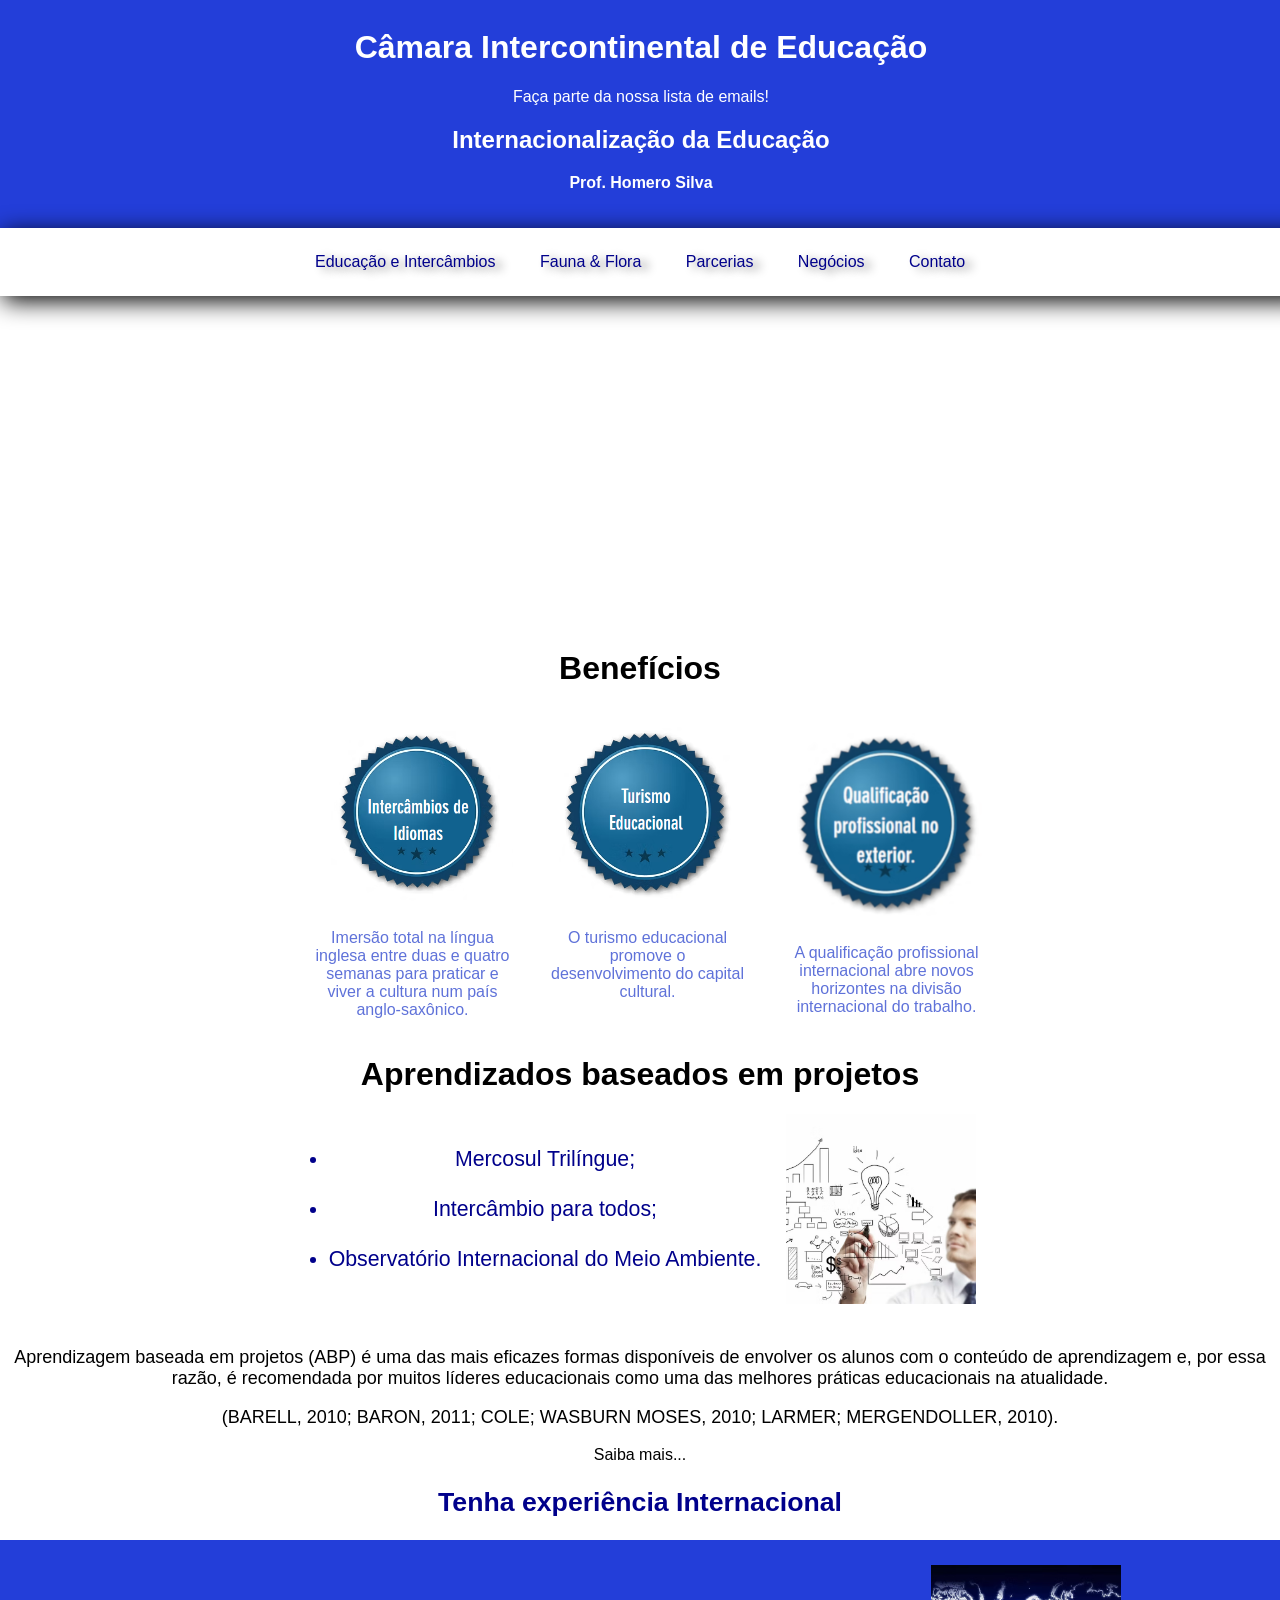
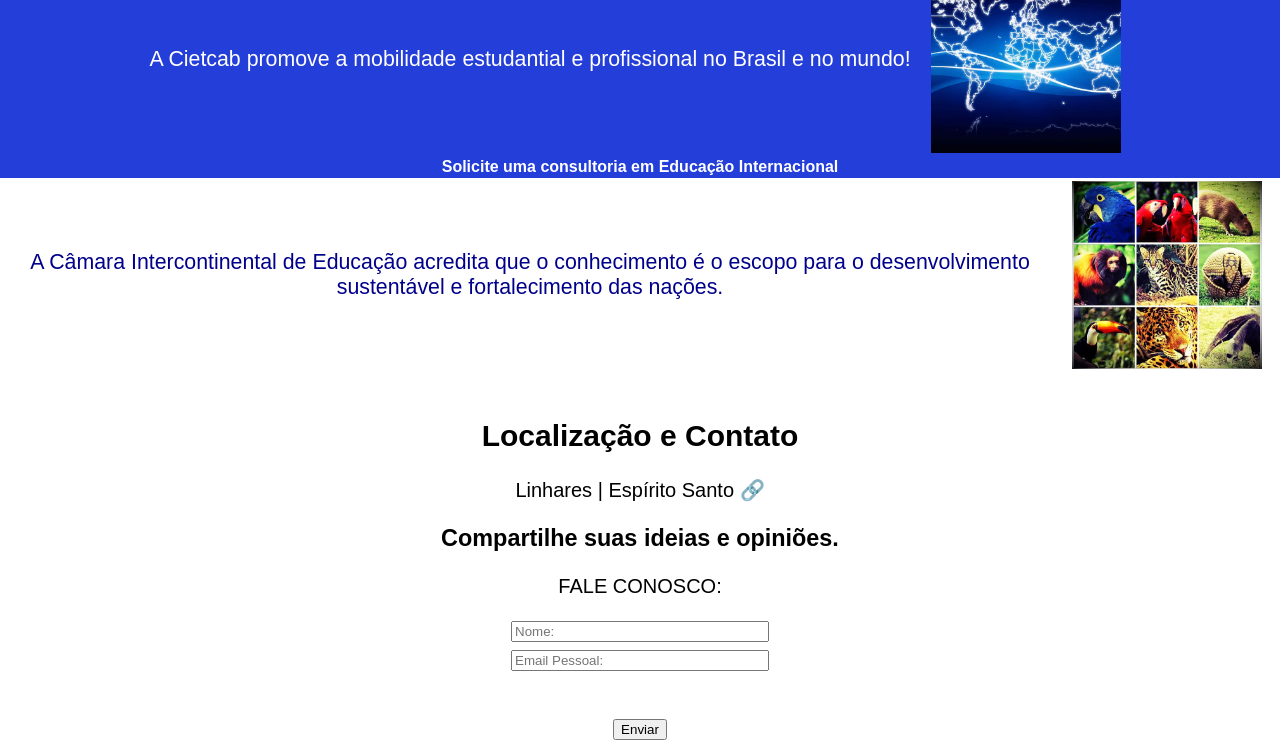
==== index.html @ 1637b066 "Initial commit" ====
<!DOCTYPE html>
<html lang="pt-br">
<head>
    <meta charset="UTF-8">
    <meta name="viewport" content="width=device-width, initial-scale=1.0">
    <title>Intercâmbios, turismo educacional, viagens, idiomas.</title>
    <link rel="stylesheet" href="css/style.css">
</head>
<body>
    <header>
        <h1>Câmara Intercontinental de Educação</h1>
        <p>Faça parte da nossa lista de emails!</p>
        <h2>Internacionalização da Educação</h2>
        <p><b>Prof. Homero Silva</b></p>
    </header>
    <nav>

            <a href="index02.html">Educação e Intercâmbios</a>

            <a href="index04.html">Fauna & Flora</a>

            <a href="index03.html">Parcerias</a>
                
            <a href="index05.html">Negócios</a>

            <a href="https://wa.me/5527996037441" target="_blank">Contato</a>
    </nav>
    <main>
        <br>
        <div class="video"><iframe width="560" height="315" src="https://www.youtube.com/embed/wF7GZx4IPog?si=a-bCV1JjwQDxR1I1&amp;start=296" title="YouTube video player" frameborder="0" allow="accelerometer; autoplay; clipboard-write; encrypted-media; gyroscope; picture-in-picture; web-share" referrerpolicy="strict-origin-when-cross-origin" allowfullscreen></iframe></div>

        <h1>Benefícios</h1>
                    <div class="imagem">
                            <div class="linha">
                                <img src="images/simetrica_medalha-1.png" alt="medalha sobre Intercâmbio de idiomas" width="200px">
                               
                                    <p>Imersão total na língua inglesa entre duas e quatro semanas para praticar e viver a cultura num país anglo-saxônico.</p>
                            </div>
                                <div class="linha">
                                    <img src="images/simetrica_medalha-2.png"  alt="medalha sobre turismo educacional" width="200px">
                                    <p>O turismo educacional promove o desenvolvimento do  capital cultural.</p>
                                </div>

                                <div class="linha">
                                    <img src="images/medalha3.png" alt="medalha sobre turismo educacional" width="200px" style="padding-left: 4px; padding-top: 15px;">
                                
                                    <p style="padding-left: 8px;">A qualificação profissional internacional abre novos horizontes na divisão internacional do trabalho.</p>
                                </div>
                    </div>
        <h1>Aprendizados baseados em projetos</h1>
        <div class="ideia">
            <ul>
            <li>Mercosul Trilíngue;</li>
            <li>Intercâmbio para todos;</li>
            <li>Observatório Internacional do Meio Ambiente.</li>
        </ul>
            <img src="images/imagem-ideia.png" alt="imagem-ideia" width="190px">
        </div>
        <p>Aprendizagem baseada em projetos (ABP) é uma das mais eficazes formas disponíveis de envolver os alunos com o conteúdo de aprendizagem e, por essa razão, é recomendada por muitos líderes educacionais como uma das melhores práticas educacionais na atualidade.</p>
        <p>(BARELL, 2010; BARON, 2011; COLE; WASBURN MOSES, 2010; LARMER; MERGENDOLLER, 2010).</p>
        <a href="">Saiba mais...</a>
        <h2 class="part2">Tenha experiência Internacional</h2>
        <div class="internacional">
            <p style="text-align: center;">A Cietcab promove a mobilidade estudantial e profissional no Brasil e no mundo!</p>
            <img src="images/imagem-internacional.png" alt="imagem-internacional" width="190px">
        </div>
            <span>
                <h4>Solicite uma consultoria em Educação Internacional</h4>
            </span>
        <div class="ambiente">
            <p style="text-align: center;">A  Câmara Intercontinental  de Educação acredita que o conhecimento é o escopo para o desenvolvimento sustentável e fortalecimento das nações.</p>
            <img src="images/meio-ambiente.png" alt="meio-ambiente" width="190px" >
        </div>
    </main>
    <aside>
            <h2>Localização e Contato</h2>
            <p><a href="https://www.google.com/maps/place/Linhares,+ES/@-19.3405414,-40.4395547,10z/data=!3m1!4b1!4m6!3m5!1s0xb624fa1ad6fe2b:0x51fd1d6a62e6fde0!8m2!3d-19.3990502!4d-40.0653505!16s%2Fg%2F11bc68tgyv?entry=ttu&g_ep=EgoyMDI1MDQxNi4xIKXMDSoJLDEwMjExNDUzSAFQAw%3D%3D" target="_blank">Linhares | Espírito Santo 🔗</a></p>
            <h3>Compartilhe suas ideias e
                opiniões.</h3>
                <p>FALE CONOSCO:</p>
                 <input type="text" name="nome" id="nome" placeholder="Nome:">
                <br>
                 <input type="email" name="email" id="email" placeholder="Email Pessoal:">
                <div id="resultado"></div>
                <div id="erro"></div>
                <button onclick="enviar()">Enviar</button>
            <script src="index.js"></script>
    </aside>
</body>
</html>
---- css/style.css ----
@charset "UTF-8 ";

body{
 font-family: Arial, Helvetica, sans-serif;
 
}
header{
    text-align: center;
    padding-bottom: 20px;
    background-color: #233ED9;
    color: white;
    margin-top: -22px;
    margin-left: -8px;
    margin-right: -10px;
}
header > a{
    color: black;
    font-weight: bold;
    text-decoration: none;
}

header > h1{
    padding-top: 30px;
}

nav{
 padding-bottom: 25px;
 padding-top: 25px;
 box-shadow: 15px 5px 25px;
 text-shadow: 7px 3px 10px gray;
 min-width: 300px;
text-align: center;
margin-left: -20px;
margin-right: -20px;
}

nav > a{
    padding: 20px;
    color: darkblue;
    text-decoration: none;

}
a:hover{
    text-decoration: underline;
    color: black;
}
a{
    color: black;
    text-decoration: none
}
main{
 text-align: center;
 color: black;
}

main > h2{
    text-align: center;
    color: darkblue;
}
main > p{
    font-size: 18px;
}

 aside{
    text-align: center;
    font-size: 15pt
 }

main > h1{
    text-align: center;
}

.imagem{
    display: flex; /*alinha os itens*/
    justify-content: center; /**/
    max-width: 800px; /*largura maxima*/
    min-width: 200px; /*largura minima*/
    flex-wrap: wrap; /*serve para quebrar os itens para a linha de baixo quando não cabe tudo na mesma linha. E o 'wrap' faz quebrar e ir pra proxima linha*/
    gap: 20px; /* espaço entre os itens dentro de um flex*/
    margin: auto; /* margem centrlizada*/
    
    
}
.linha{
    text-align: center;
    width: 200px;
    padding-left: 15px;
    color: #5F72D9  ;
}
.video{
    position: relative;
    width: 100%;
    max-width: 560px;
    margin: 0 auto;
    aspect-ratio: 16/9;
}
.video iframe{
    position: absolute;
    width: 100%;
    height: 100%;
    top: 0;
    left: 0;
    border: 0;
}
#resultado{
    color: green;
    padding-top: 10px;
    padding-bottom: 10px;  
}

#erro{
    color: red;
    padding-top: 10px;
    padding-bottom: 10px;
}
 #msg{
    height: 100px;
    width: 250px;
 }
 #nome{width: 250px;
margin-bottom: 5px;}
 #email{width: 250px;
    margin-bottom: 5px;}
 #assunto{width: 250px;
    margin-bottom: 5px;}

.ideia{
    display: flex;
    align-items: center;
    justify-content: center; 
    color: darkblue;
    font-size: 16pt;
    padding-right: 15px;
}
.ideia > img{
    padding-left: 25px;
    padding-bottom: 25px;
}
.part2{
    font-size: 20pt;
}
.internacional{
    display: flex;
    justify-content: center;
    align-items: center;
    background-color: #233ED9;
    color: white;
    border-top-left-radius: 10px;
    border-top-right-radius: 10px;
    font-size: 16pt;
    margin-left: -20px;
    margin-right: -20px;
}
.internacional > img{
    padding-left: 20px;
    padding-bottom: 25px;
    padding-top: 25px;
    padding-right: 10px;
}
li{
    margin-bottom: 25px;
}
h4{
    margin-top: -20px;
    background-color: #233ED9;
    color: white;
    text-align: center;
}

span > h4{
    margin: -20px;
}

.ambiente{
    display: flex;
    justify-content: center;
    align-items: center;
    font-size: 16pt;
    color: darkblue;
}
.ambiente > img{
    padding-left: 20px;
    padding-bottom: 25px;
    padding-top: 25px;
    padding-right: 10px;
}  

.faleconosco{
    display: flex;
    align-items: center;
    justify-content: center;
}


.slideshow {
    position: relative;
    width: 100%;
    max-width: 600px; /* Limite opcional */
    aspect-ratio: 3 / 2; /* Proporção 3:2 (ex: 600x400) */
    margin: auto;
  }
  
  .slideshow img {
    position: absolute;
    width: 100%;
    height: 100%;
    object-fit: cover;
    opacity: 0;
    animation: fade 9s infinite;
  }
  
  .slideshow img:nth-child(1) { animation-delay: 0s; }
  .slideshow img:nth-child(2) { animation-delay: 3s; }
  .slideshow img:nth-child(3) { animation-delay: 6s; }
  
  @keyframes fade {
    0%   { opacity: 0; }
    10%  { opacity: 1; }
    30%  { opacity: 1; }
    40%  { opacity: 0; }
    100% { opacity: 0; }
  }
  
.comercio{
    position: relative;
    width: 100%;
    max-width: 600px; /* Limite opcional */
    aspect-ratio: 3 / 2; /* Proporção 3:2 (ex: 600x400) */
    margin: auto;
}

.comercio  img{
    position: absolute;
    width: 100%;
    height: 100%;
    object-fit: cover;
    opacity: 0;
    animation: fade 9s infinite;
}
 .comercio img:nth-child(1) { animation-delay: 0s; }
 .comercio img:nth-child(2) { animation-delay: 3s; }
 .comercio img:nth-child(3) { animation-delay: 6s; }
 .comercio img:nth-child(4) { animation-delay: 9s; }
 .comercio img:nth-child(5) { animation-delay: 12s; }
 .comercio img:nth-child(6) { animation-delay: 15s; }
 .comercio img:nth-child(7) { animation-delay: 18s; }

 @keyframes fade {
    0%   { opacity: 0; }
    10%  { opacity: 1; }
    30%  { opacity: 1; }
    40%  { opacity: 0; }
    100% { opacity: 0; }
}

footer{
 background-color: black;
 color: white;
 text-align: center;

}
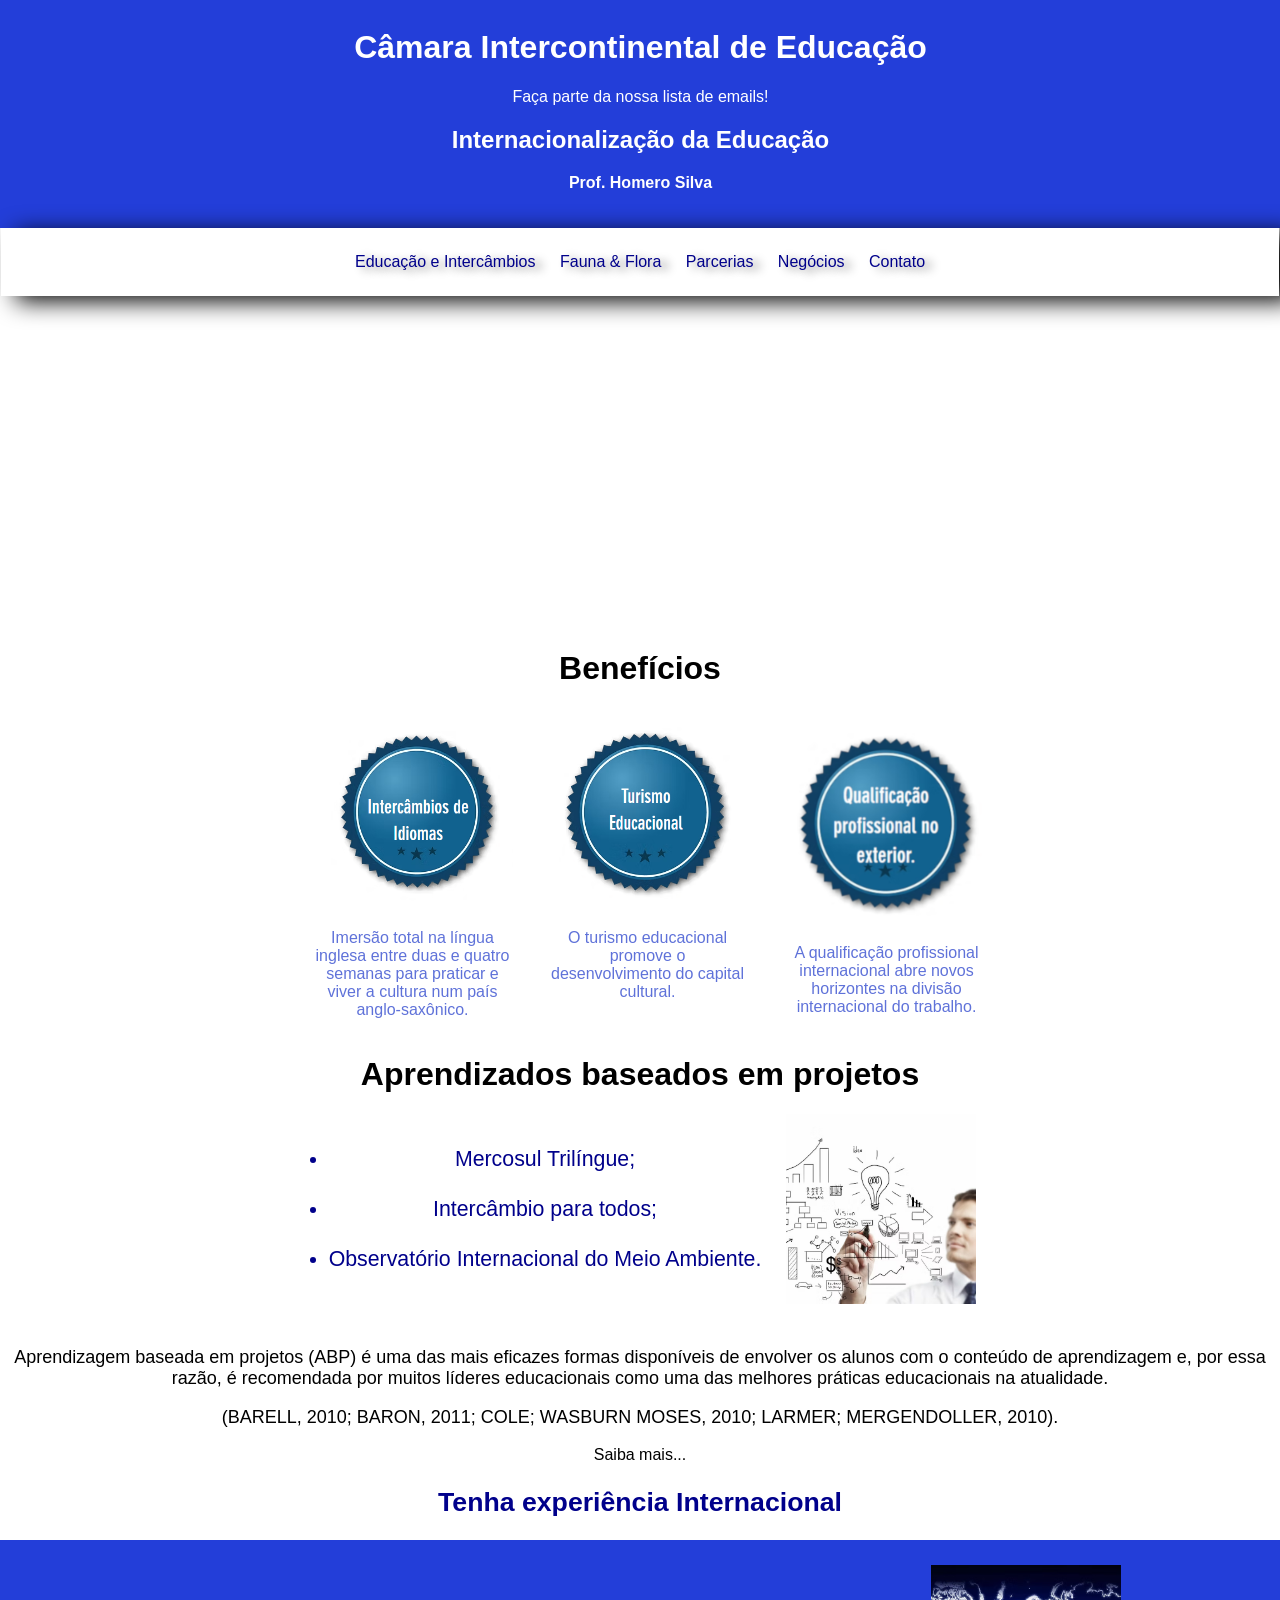
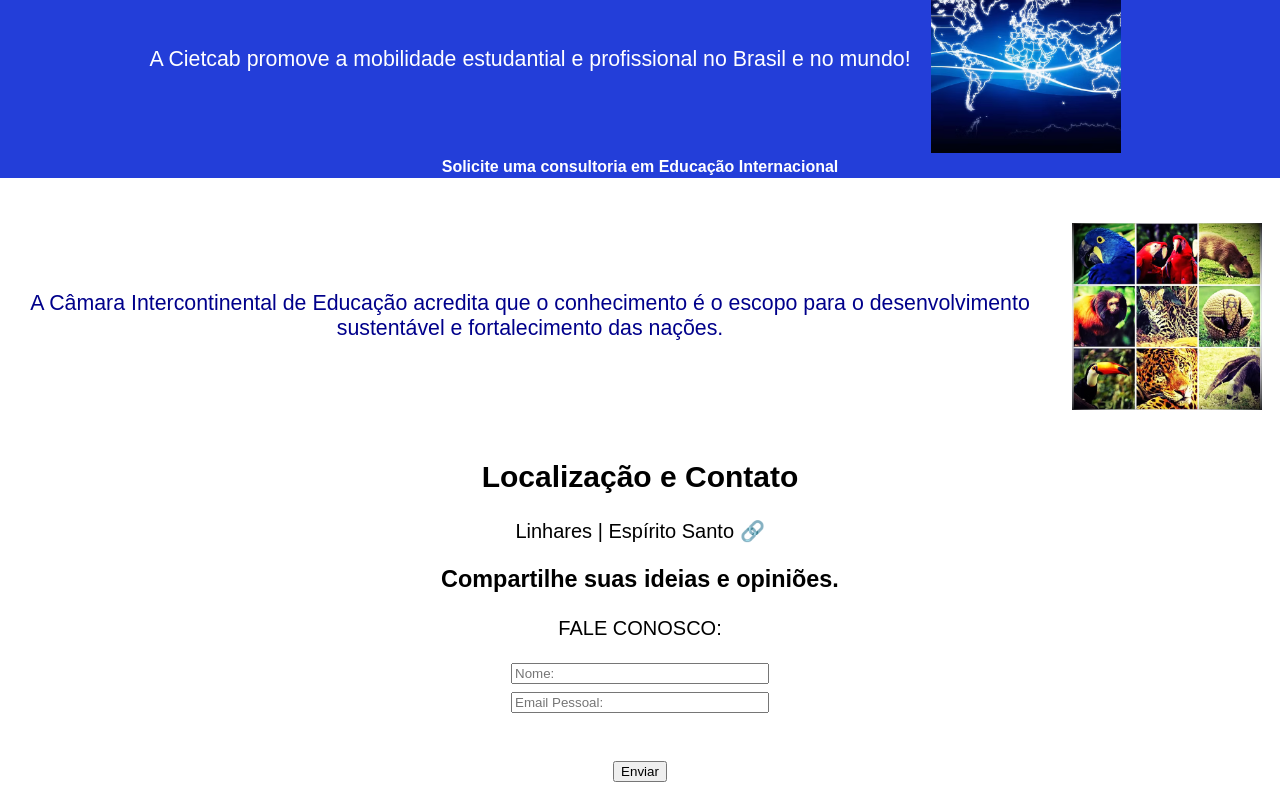
==== commit f65aeb87: "updates" ====
--- a/index.html
+++ b/index.html
@@ -64,9 +64,7 @@
             <p style="text-align: center;">A Cietcab promove a mobilidade estudantial e profissional no Brasil e no mundo!</p>
             <img src="images/imagem-internacional.png" alt="imagem-internacional" width="190px">
         </div>
-            <span>
                 <h4>Solicite uma consultoria em Educação Internacional</h4>
-            </span>
         <div class="ambiente">
             <p style="text-align: center;">A  Câmara Intercontinental  de Educação acredita que o conhecimento é o escopo para o desenvolvimento sustentável e fortalecimento das nações.</p>
             <img src="images/meio-ambiente.png" alt="meio-ambiente" width="190px" >
--- a/css/style.css
+++ b/css/style.css
@@ -11,7 +11,7 @@
     color: white;
     margin-top: -22px;
     margin-left: -8px;
-    margin-right: -10px;
+    margin-right: -9px;
 }
 header > a{
     color: black;
@@ -30,12 +30,12 @@
  text-shadow: 7px 3px 10px gray;
  min-width: 300px;
 text-align: center;
-margin-left: -20px;
-margin-right: -20px;
+margin-left: -7px;
+margin-right: -7px;
 }
 
 nav > a{
-    padding: 20px;
+    padding: 10px;
     color: darkblue;
     text-decoration: none;
 
@@ -168,7 +168,7 @@
 }
 
 span > h4{
-    margin: -20px;
+ font-size: small;
 }
 
 .ambiente{
